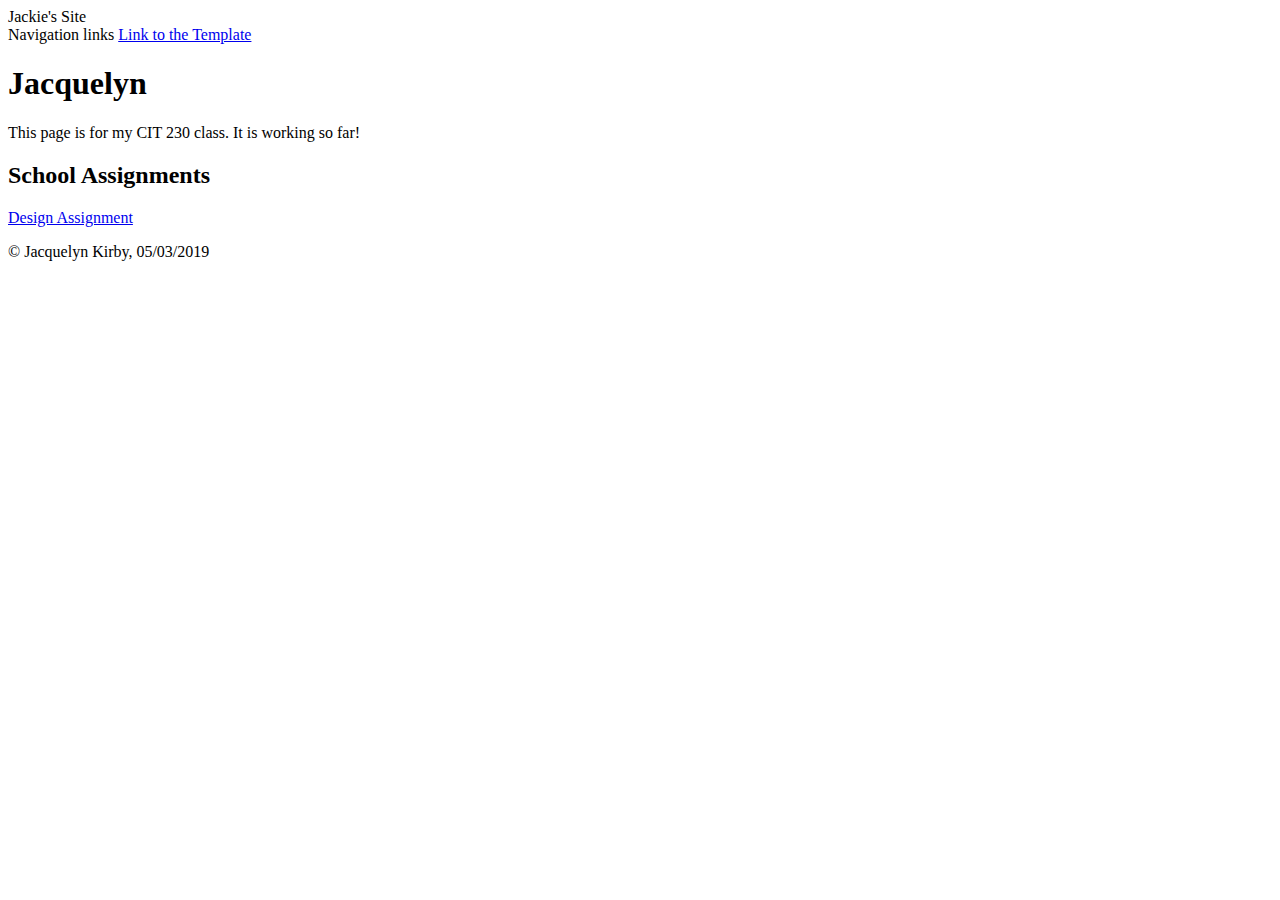
==== web-front-dev/index.html @ 14259496 "name cange" ====
<!DOCTYPE html>
<html lang="en">
<head>
    <meta charset="UTF-8">
    <title>index.html</title>
    <meta name="viewport" content="width=device-width, initial-scale=1.0">
    <meta http-equiv="X-UA-Compatible" content="ie=edge">
    <meta name="author" content="Jacquelyn Kirby">
    <meta name="description" content="This is my personal website">
   
</head>
<body>
    <header>Jackie's Site</header>
    <nav>Navigation links

        <a href=" ">Link to the Template</a>
    </nav>
    <main>
            <h1>Jacquelyn</h1>
            <p>This page is for my CIT 230 class. It is working so far!</p>
            <h2>School Assignments</h2>
            <a href=" https://legolas3.github.io/design.html">Design Assignment</a>
    </main>
    <footer>
        <p>&copy; Jacquelyn Kirby, 05/03/2019</p>
    </footer>
</body>
</html>
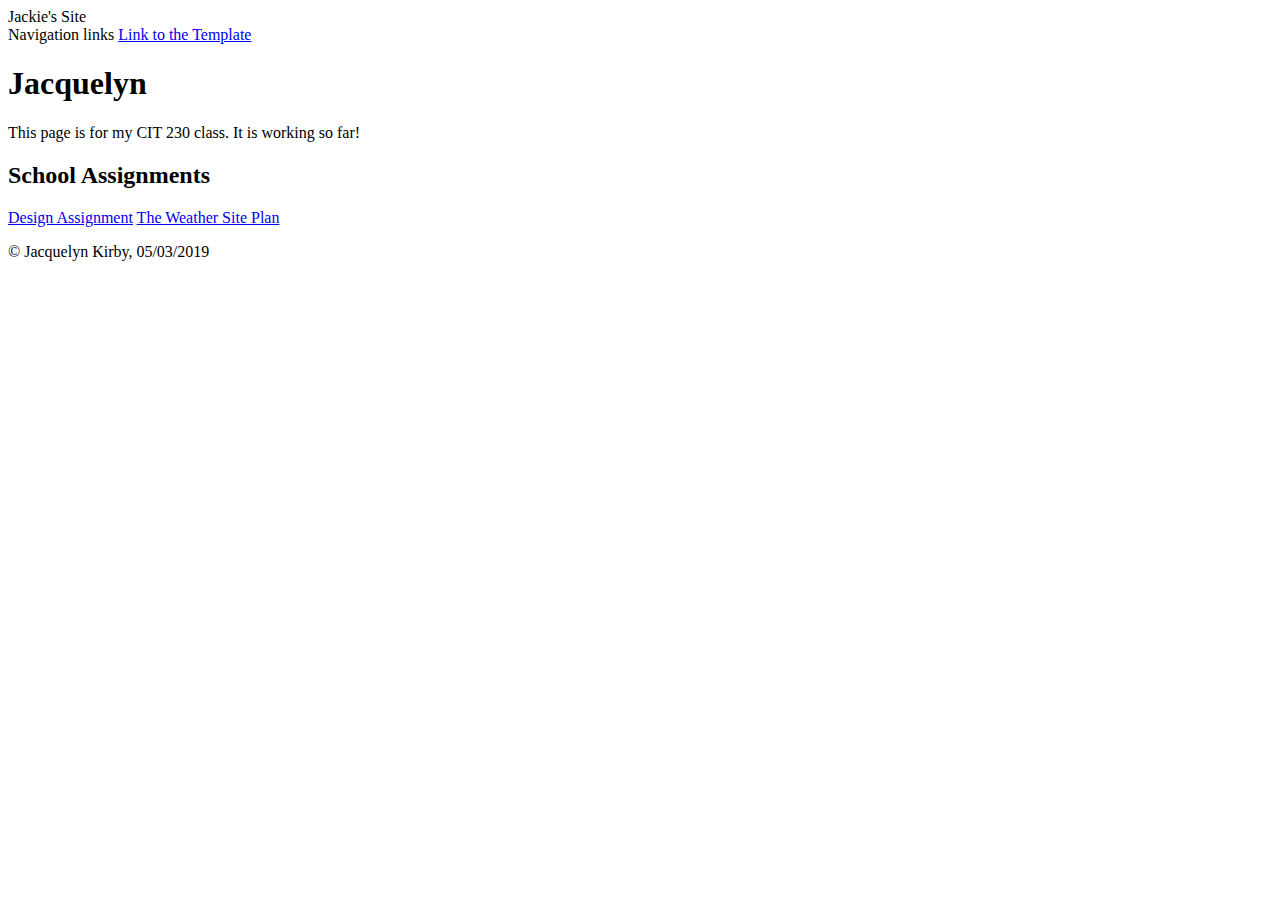
==== commit 91121d2e: "added link" ====
--- a/web-front-dev/index.html
+++ b/web-front-dev/index.html
@@ -20,6 +20,7 @@
             <p>This page is for my CIT 230 class. It is working so far!</p>
             <h2>School Assignments</h2>
             <a href=" https://legolas3.github.io/design.html">Design Assignment</a>
+            <a href="https://jkirby17.github.io/web-front-dev/weather/weatherplan.html">The Weather Site Plan</a>
     </main>
     <footer>
         <p>&copy; Jacquelyn Kirby, 05/03/2019</p>
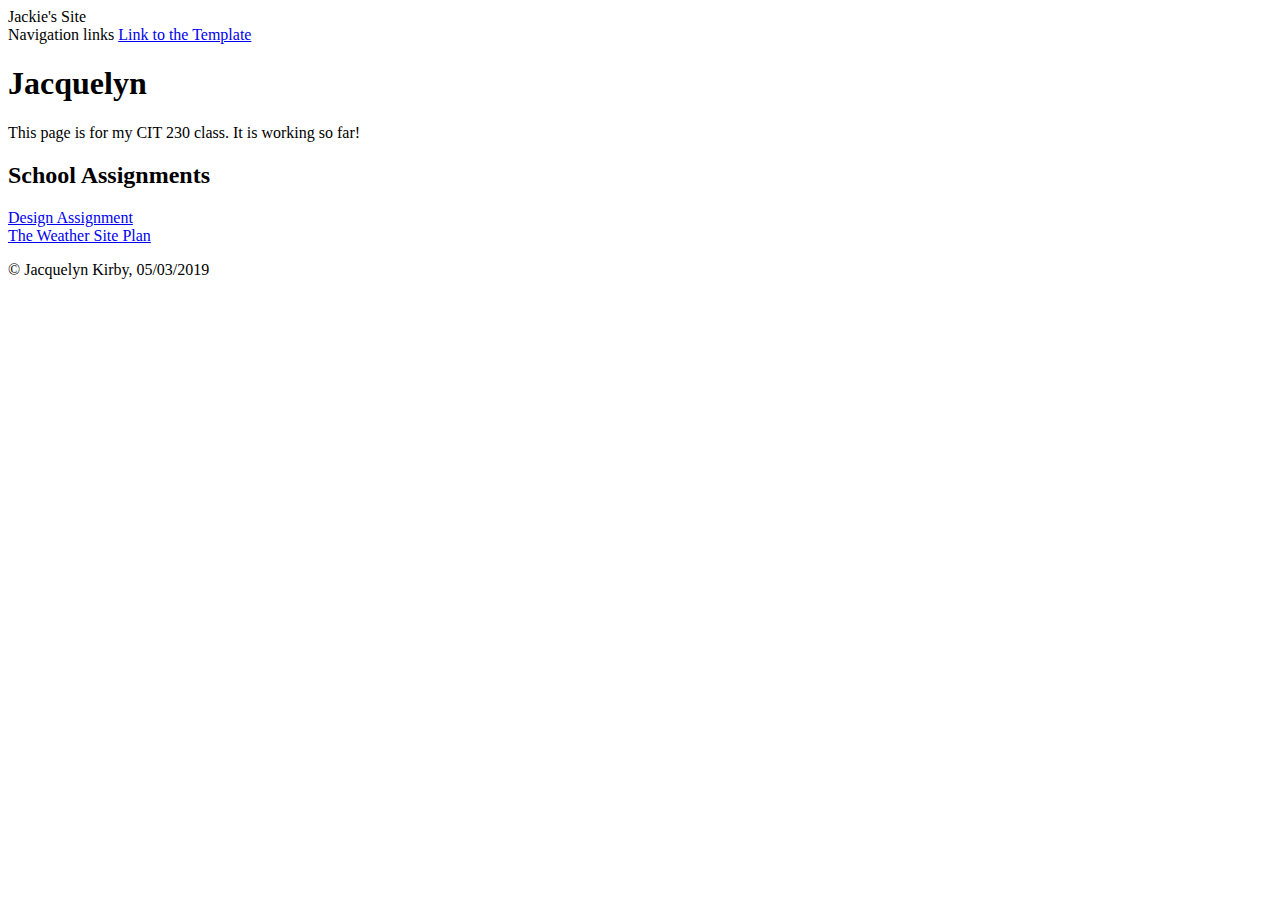
==== commit 902c56b4: "<br>" ====
--- a/web-front-dev/index.html
+++ b/web-front-dev/index.html
@@ -19,7 +19,7 @@
             <h1>Jacquelyn</h1>
             <p>This page is for my CIT 230 class. It is working so far!</p>
             <h2>School Assignments</h2>
-            <a href=" https://legolas3.github.io/design.html">Design Assignment</a>
+            <a href=" https://legolas3.github.io/design.html">Design Assignment</a><br>
             <a href="https://jkirby17.github.io/web-front-dev/weather/weatherplan.html">The Weather Site Plan</a>
     </main>
     <footer>
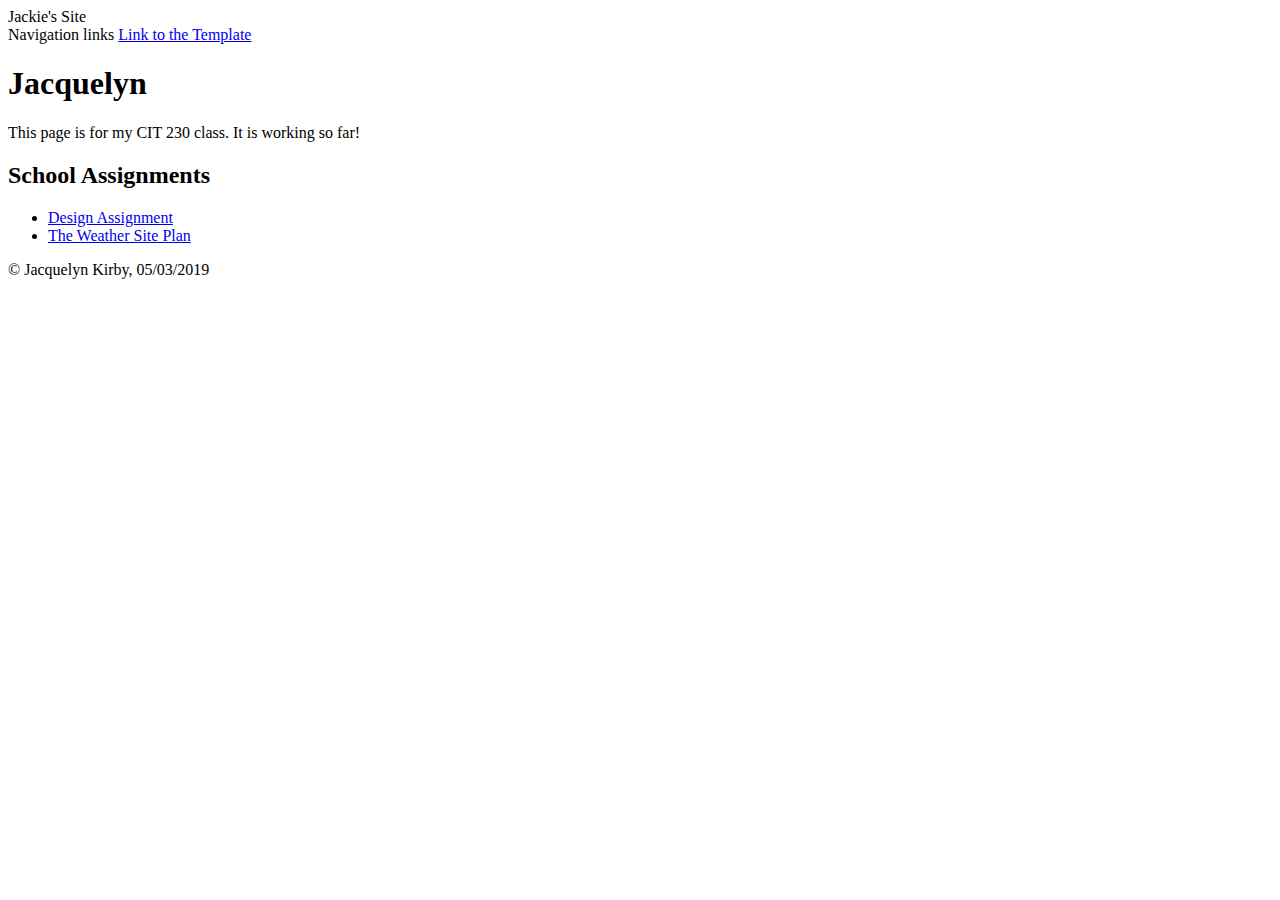
==== commit e66754ae: "ul and li" ====
--- a/web-front-dev/index.html
+++ b/web-front-dev/index.html
@@ -19,8 +19,12 @@
             <h1>Jacquelyn</h1>
             <p>This page is for my CIT 230 class. It is working so far!</p>
             <h2>School Assignments</h2>
-            <a href=" https://legolas3.github.io/design.html">Design Assignment</a><br>
-            <a href="https://jkirby17.github.io/web-front-dev/weather/weatherplan.html">The Weather Site Plan</a>
+            <ul>
+                <li> <a href=" https://legolas3.github.io/design.html">Design Assignment</a></li>
+                <li> <a href="https://jkirby17.github.io/web-front-dev/weather/weatherplan.html">The Weather Site Plan</a></li>
+            </ul>
+
+           
     </main>
     <footer>
         <p>&copy; Jacquelyn Kirby, 05/03/2019</p>
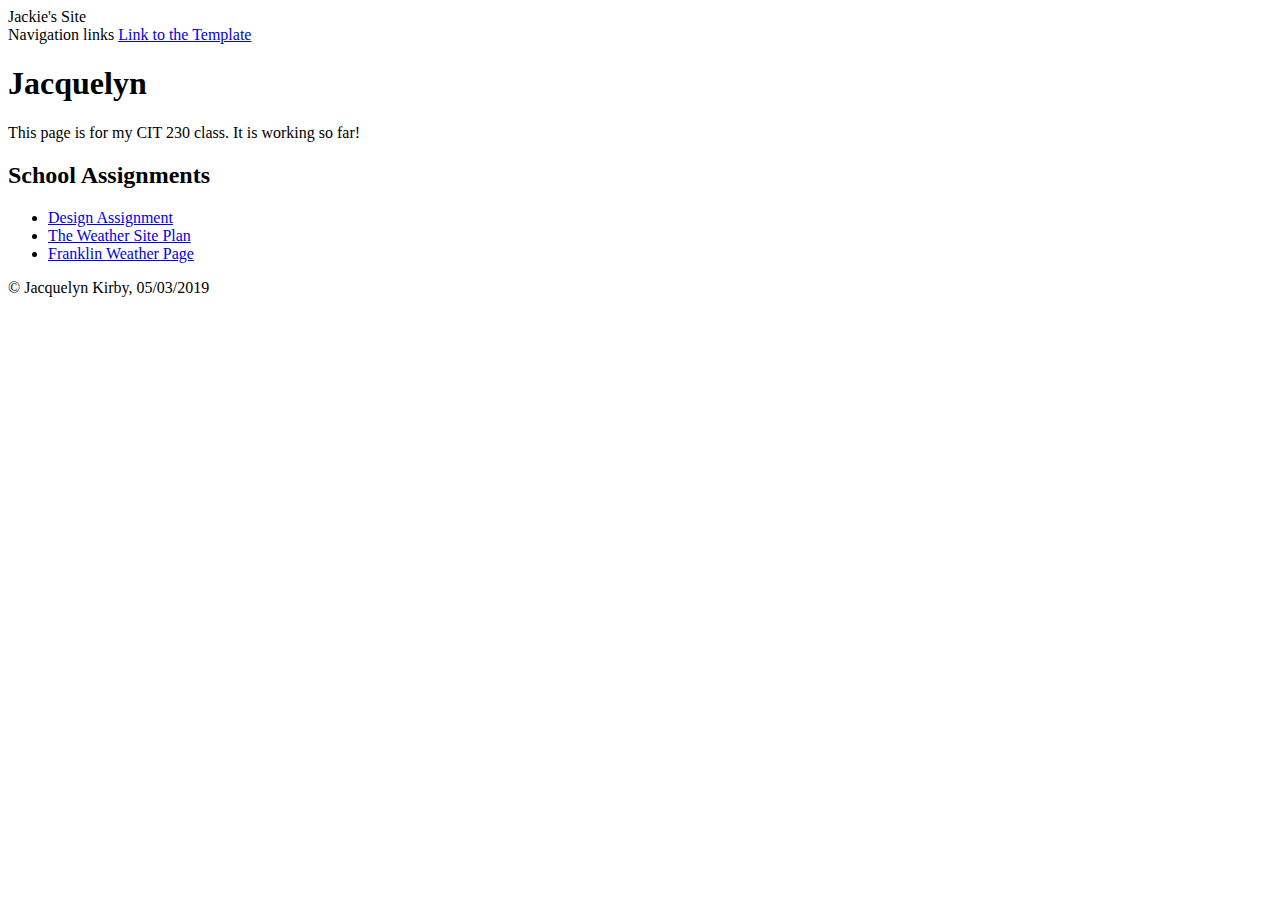
==== commit 5cfe204c: "new link" ====
--- a/web-front-dev/index.html
+++ b/web-front-dev/index.html
@@ -22,6 +22,7 @@
             <ul>
                 <li> <a href=" https://legolas3.github.io/design.html">Design Assignment</a></li>
                 <li> <a href="https://jkirby17.github.io/web-front-dev/weather/weatherplan.html">The Weather Site Plan</a></li>
+                <li> <a href="https://jkirby17.github.io/web-front-dev/weather/franklin.html">Franklin Weather Page</a></li>
             </ul>
 
            
